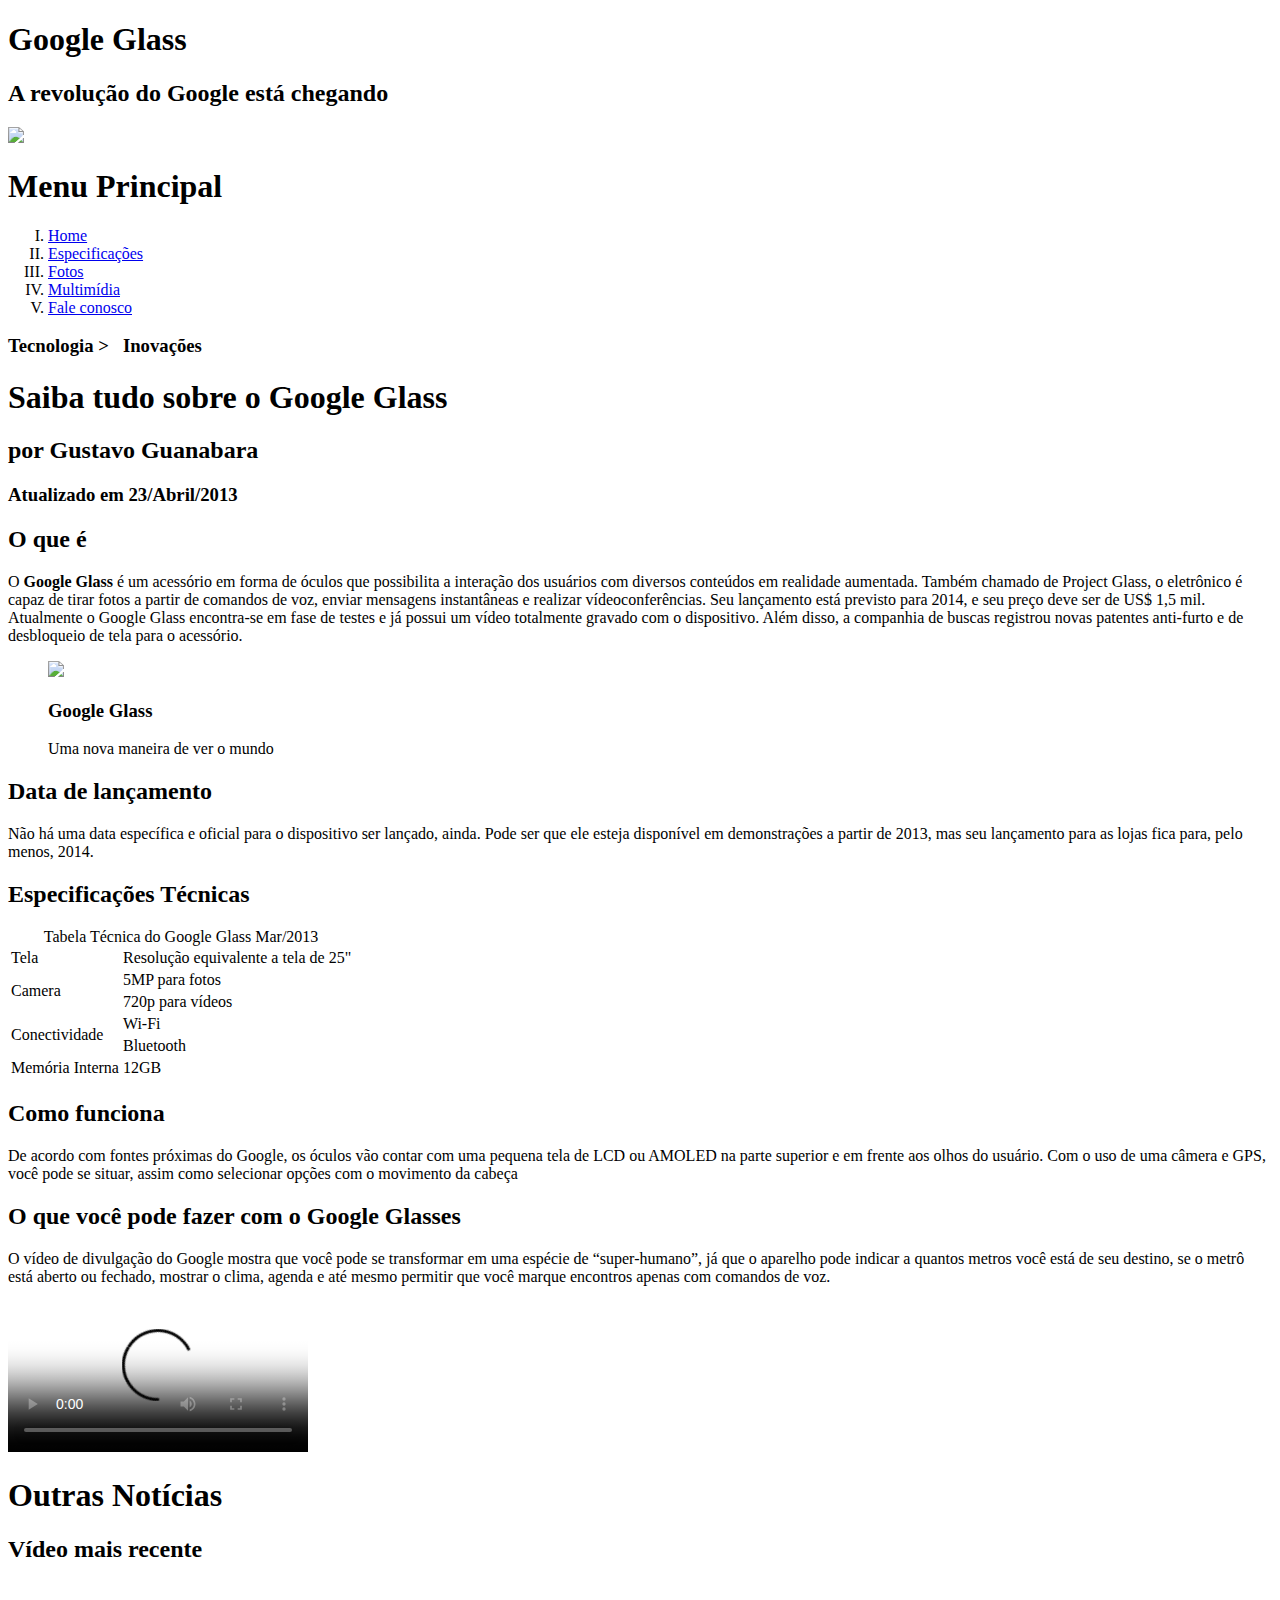
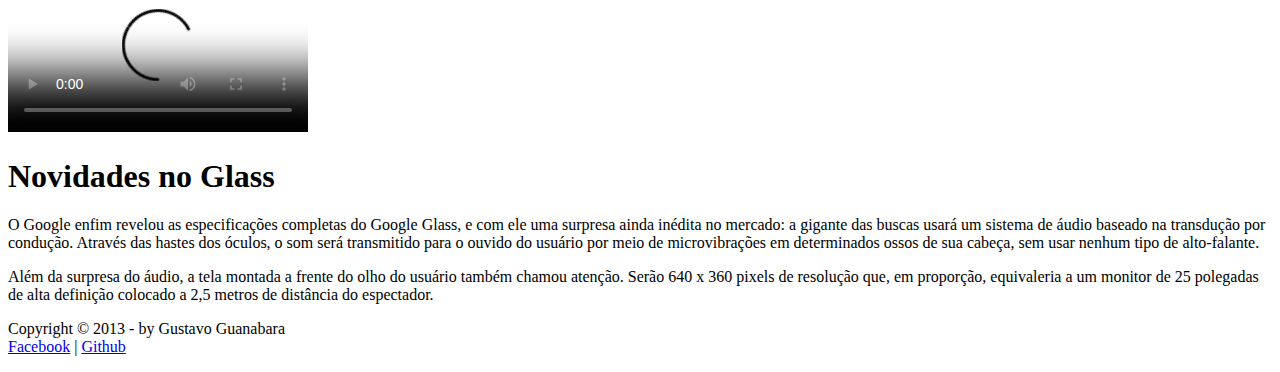
==== index.html @ 831f010e "First commit" ====
<!DOCTYPE html>
<html lang="pt-br">
<head>
	<meta charset="utf-8">
	<title>Tudo sobre o Google Glass</title>
	<link rel="stylesheet" href="_css/estilo.css">
</head>
<script src="_javascript/funcoes.js"></script>
<body>
<div id="interface">
	<header id="cabecalho">
	<hgroup>
    <h1>Google Glass</h1>
    <h2>A revolução do Google está chegando</h2>
    </hgroup>
<img id="icone" src="_imagens/glass-oculos-preto-peq.png">
<nav id="menu">
<h1>Menu Principal</h1>
	<ol type="I">
		<li onmouseover="mudafoto('_imagens/home.png')" onmouseout="mudafoto('_imagens/glass-oculos-preto-peq.png')"><a href="index.html">Home</a></li>
		<li onmouseover="mudafoto('_imagens/especificacoes.png')" onmouseout="mudafoto('_imagens/glass-oculos-preto-peq.png')"><a href="specs.html">Especificações</a></li>
		<li  onmouseover="mudafoto('_imagens/fotos.png')" onmouseout="mudafoto('_imagens/glass-oculos-preto-peq.png')"><a href="fotos.html">Fotos</a></li>
		<li  onmouseover="mudafoto('_imagens/multimidia.png')" onmouseout="mudafoto('_imagens/glass-oculos-preto-peq.png')"><a href="multimidia.html">Multimídia</a></li>
		<li  onmouseover="mudafoto('_imagens/contato.png')" onmouseout="mudafoto('_imagens/glass-oculos-preto-peq.png')"><a href="fale-conosco.html">Fale conosco</a></li>
	</ol>
</nav>
    </header>
<section id="corpo">

<article id="noticia-principal">
	<header id="cabecalho-artigo">
<hgroup>
<h3>Tecnologia > &nbsp; Inovações</h3>
<h1>Saiba tudo sobre o Google Glass</h1>
<h2>por Gustavo Guanabara</h2>
<h3 class="direita">Atualizado em 23/Abril/2013</h3>
</hgroup>
	</header>
<h2>O que é</h2>
<p>O <span style= "font-weight:900">Google Glass</span> é um acessório em forma de óculos que possibilita a interação dos usuários com diversos conteúdos em realidade aumentada. Também chamado de Project Glass, o eletrônico é capaz de tirar fotos a partir de comandos de voz, enviar mensagens instantâneas e realizar vídeo&shy;con&shy;ferên&shy;cias. Seu lançamento está previsto para 2014, e seu preço deve ser de US$ 1,5 mil. Atualmente o Google Glass encontra-se em fase de testes e já possui um vídeo totalmente gravado com o dispositivo. Além disso, a companhia de buscas registrou novas patentes anti-furto e de desbloqueio de tela para o acessório.</p>
<figure class="foto-legenda">
	<img src="_imagens/glass-quadro-homem-mulher.jpg">
	<figcaption>
		<h3>Google Glass</h3>
		<p>Uma nova maneira de ver o mundo</p>
	</figcaption>
</figure>
<h2>Data de lançamento</h2>
<p>Não há uma data específica e oficial para o dispositivo ser lançado, ainda. Pode ser que ele esteja disponível em demonstrações a partir de 2013, mas seu lançamento para as lojas fica para, pelo menos, 2014.</p>

<h2>Especificações Técnicas</h2>
<table id="tabela-spec">
<caption>Tabela Técnica do Google Glass <span>Mar/2013</span></caption>

<tr><td class="ce">Tela</td><td class="cd">Resolução equivalente a tela de 25"</td></tr>
<tr><td rowspan="2" class="ce">Camera</td><td class="cd">5MP para fotos</td></tr>
<tr><td>720p para vídeos</td></tr>
<tr><td rowspan="2s" class="ce">Conectividade</td><td class="cd">Wi-Fi</td></tr>
<tr><td class="cd">Bluetooth</td></tr>
<tr><td class="ce">Memória Interna</td><td class="cd">12GB</td></tr>
</table>

<h2>Como funciona</h2>
<p>De acordo com fontes próximas do Google, os óculos vão contar com uma pequena tela de LCD ou AMOLED na parte superior e em frente aos olhos do usuário. Com o uso de uma câmera e GPS, você pode se situar, assim como selecionar opções com o movimento da cabeça</p>

<h2>O que você pode fazer com o Google Glasses</h2>
<p>O vídeo de divulgação do Google mostra que você pode se transformar em uma espécie de “super-<wbr/>humano”, já que o aparelho pode indicar a quantos metros você está de seu destino, se o metrô está aberto ou fechado, mostrar o clima, agenda e até mesmo permitir que você marque encontros apenas com comandos de voz.</p>

<video id="video01" controls="controls" poster="_imagens/video-mini01.jpg">
	<source src="_media/how-it-feels.mp4" type="video/mp4">
	Your browser does not support the video tag.
</video>
</article>
</section>
	<!-- Lado direito-->
<aside id="lateral">
<h1>Outras Notícias</h1>
<h2>Vídeo mais recente</h2>

<video id="video02" controls="controls" poster="_imagens/video-mini02.jpg">
	<source src="_media/one-day.mp4" type="video/mp4">
	Your browser does not support the video tag.
</video>
<h1>Novidades no Glass</h1>
<p>O Google enfim revelou as especificações completas do Google Glass, e com ele uma surpresa ainda inédita no mercado: a gigante das buscas usará um sistema de áudio baseado na transdução por condução. Através das hastes dos óculos, o som será transmitido para o ouvido do usuário por meio de microvibrações em determinados ossos de sua cabeça, sem usar nenhum tipo de alto-falante.</p>

<p>Além da surpresa do áudio, a tela montada a frente do olho do usuário também chamou atenção. Serão 640 x 360 pixels de resolução que, em proporção, equivaleria a um monitor de 25 polegadas de alta definição colocado a 2,5 metros de distância do espectador.</p>
</aside>
	<!-- Rodapé-->
<footer id="rodape">
<p>Copyright &copy; 2013 - by Gustavo Guanabara<br>
<a href="https://facebook.com/ghoste.hypx.5" target="blank">Facebook</a> | <a href="https://github.com/guastavoguanabara" target="blank">Github</a></p>
</footer>
</div>
</body>
</html>
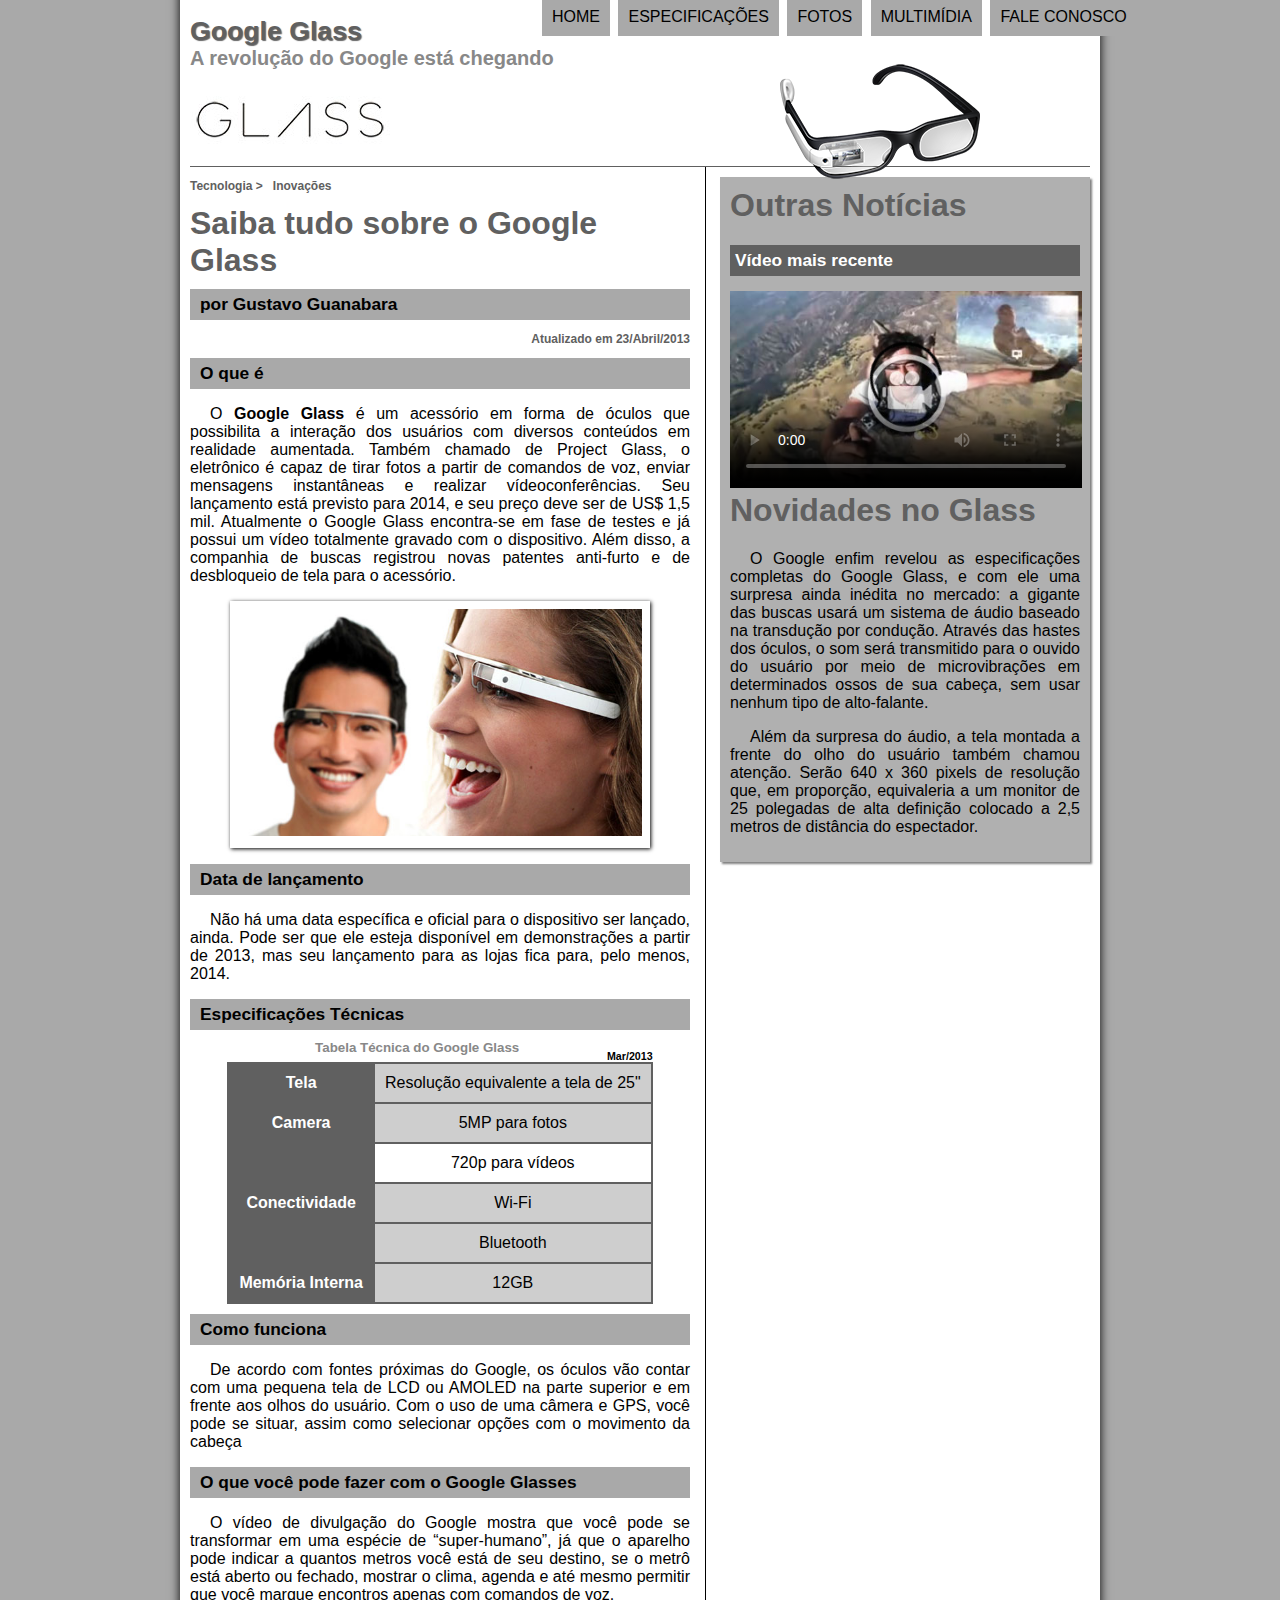
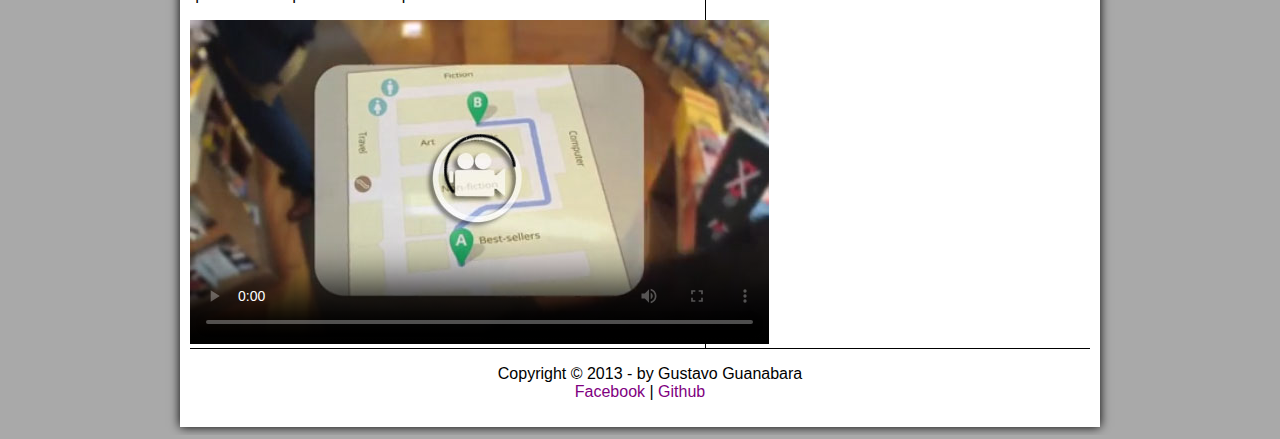
==== commit 62bc1fe2: "correção de erros" ====
--- a/index.html
+++ b/index.html
@@ -3,9 +3,9 @@
 <head>
 	<meta charset="utf-8">
 	<title>Tudo sobre o Google Glass</title>
-	<link rel="stylesheet" href="_css/estilo.css">
+	<link rel="stylesheet" href="css/estilo.css">
 </head>
-<script src="_javascript/funcoes.js"></script>
+<script src="javascript/funcoes.js"></script>
 <body>
 <div id="interface">
 	<header id="cabecalho">
@@ -13,15 +13,15 @@
     <h1>Google Glass</h1>
     <h2>A revolução do Google está chegando</h2>
     </hgroup>
-<img id="icone" src="_imagens/glass-oculos-preto-peq.png">
+<img id="icone" src="imagens/glass-oculos-preto-peq.png">
 <nav id="menu">
 <h1>Menu Principal</h1>
 	<ol type="I">
-		<li onmouseover="mudafoto('_imagens/home.png')" onmouseout="mudafoto('_imagens/glass-oculos-preto-peq.png')"><a href="index.html">Home</a></li>
-		<li onmouseover="mudafoto('_imagens/especificacoes.png')" onmouseout="mudafoto('_imagens/glass-oculos-preto-peq.png')"><a href="specs.html">Especificações</a></li>
-		<li  onmouseover="mudafoto('_imagens/fotos.png')" onmouseout="mudafoto('_imagens/glass-oculos-preto-peq.png')"><a href="fotos.html">Fotos</a></li>
-		<li  onmouseover="mudafoto('_imagens/multimidia.png')" onmouseout="mudafoto('_imagens/glass-oculos-preto-peq.png')"><a href="multimidia.html">Multimídia</a></li>
-		<li  onmouseover="mudafoto('_imagens/contato.png')" onmouseout="mudafoto('_imagens/glass-oculos-preto-peq.png')"><a href="fale-conosco.html">Fale conosco</a></li>
+		<li onmouseover="mudafoto('imagens/home.png')" onmouseout="mudafoto('imagens/glass-oculos-preto-peq.png')"><a href="index.html">Home</a></li>
+		<li onmouseover="mudafoto('imagens/especificacoes.png')" onmouseout="mudafoto('imagens/glass-oculos-preto-peq.png')"><a href="specs.html">Especificações</a></li>
+		<li  onmouseover="mudafoto('imagens/fotos.png')" onmouseout="mudafoto('imagens/glass-oculos-preto-peq.png')"><a href="fotos.html">Fotos</a></li>
+		<li  onmouseover="mudafoto('imagens/multimidia.png')" onmouseout="mudafoto('imagens/glass-oculos-preto-peq.png')"><a href="multimidia.html">Multimídia</a></li>
+		<li  onmouseover="mudafoto('imagens/contato.png')" onmouseout="mudafoto('imagens/glass-oculos-preto-peq.png')"><a href="fale-conosco.html">Fale conosco</a></li>
 	</ol>
 </nav>
     </header>
@@ -39,7 +39,7 @@
 <h2>O que é</h2>
 <p>O <span style= "font-weight:900">Google Glass</span> é um acessório em forma de óculos que possibilita a interação dos usuários com diversos conteúdos em realidade aumentada. Também chamado de Project Glass, o eletrônico é capaz de tirar fotos a partir de comandos de voz, enviar mensagens instantâneas e realizar vídeo&shy;con&shy;ferên&shy;cias. Seu lançamento está previsto para 2014, e seu preço deve ser de US$ 1,5 mil. Atualmente o Google Glass encontra-se em fase de testes e já possui um vídeo totalmente gravado com o dispositivo. Além disso, a companhia de buscas registrou novas patentes anti-furto e de desbloqueio de tela para o acessório.</p>
 <figure class="foto-legenda">
-	<img src="_imagens/glass-quadro-homem-mulher.jpg">
+	<img src="imagens/glass-quadro-homem-mulher.jpg">
 	<figcaption>
 		<h3>Google Glass</h3>
 		<p>Uma nova maneira de ver o mundo</p>
@@ -66,8 +66,8 @@
 <h2>O que você pode fazer com o Google Glasses</h2>
 <p>O vídeo de divulgação do Google mostra que você pode se transformar em uma espécie de “super-<wbr/>humano”, já que o aparelho pode indicar a quantos metros você está de seu destino, se o metrô está aberto ou fechado, mostrar o clima, agenda e até mesmo permitir que você marque encontros apenas com comandos de voz.</p>
 
-<video id="video01" controls="controls" poster="_imagens/video-mini01.jpg">
-	<source src="_media/how-it-feels.mp4" type="video/mp4">
+<video id="video01" controls="controls" poster="imagens/video-mini01.jpg">
+	<source src="media/how-it-feels.mp4" type="video/mp4">
 	Your browser does not support the video tag.
 </video>
 </article>
@@ -77,8 +77,8 @@
 <h1>Outras Notícias</h1>
 <h2>Vídeo mais recente</h2>
 
-<video id="video02" controls="controls" poster="_imagens/video-mini02.jpg">
-	<source src="_media/one-day.mp4" type="video/mp4">
+<video id="video02" controls="controls" poster="imagens/video-mini02.jpg">
+	<source src="media/one-day.mp4" type="video/mp4">
 	Your browser does not support the video tag.
 </video>
 <h1>Novidades no Glass</h1>
--- a/css/estilo.css
+++ b/css/estilo.css
@@ -0,0 +1,269 @@
+@charset "utf-8";
+@font-face{
+	font-family: 'fonte-logo';
+	src: url("../fonts/OleoScriptSwashCaps-bold.ttf");
+}
+
+@font-face{
+	font-family: 'fonte1';
+	src: url('../fonts/courgette-regular.ttf');
+}
+
+body {
+	background-color: darkgray;
+	color:rgba(0,0,0,1);
+	font-family: 'fonte1' , sans-serif;
+}
+
+div#interface {
+	width: 900px;
+	background-color: white;
+	margin: -20px auto 0px auto;
+	box-shadow: 0px 0px 10px black;
+	padding: 10px;
+}
+ 
+p {
+	text-align: justify;
+	text-indent: 20px;
+}
+
+    /* Video */
+
+video#video02 {
+	height: 197px;
+}
+
+	/* Cabeçalho*/
+
+header#cabecalho img#icone {
+	position: absolute;
+	left: 780px;
+	top: 60px;
+}
+
+header#cabecalho {
+	border-bottom: 1px #606060 solid;
+	height: 150px;
+	background: url("../imagens/glass-logo-peq.jpg") no-repeat 0px 80px;
+}
+
+header#cabecalho h1 {
+	font-family: 'fonte-logo', sans-serif;
+	font-size: 20pt;
+	color: #606060;
+	text-shadow: 1px 1px 1px rgba(0,0,0,.6);
+	padding: 0px;
+	margin-bottom: 0px;
+}
+
+header#cabecalho h2 {
+	font-family: 'fonte1',sans-serif;
+	color: #888888;
+	font-size: 15pt;
+	padding: 0px;
+	margin-top: 0px;
+}
+
+header#cabecalho-artigo h1 {
+	font-family: 'fonte-logo' , sans-serif
+	font-size: 20pt;
+	color: #606060;
+	margin: 0px;
+}
+
+.direita {
+	text-align: right;
+}
+
+header#cabecalho-artigo h2 {
+	font-size: 13pt;
+	color: #cecece;
+	background-color: white;
+	margin: 0px;
+}
+
+header#cabecalho-artigo h3 {
+	font-size: 12px;
+	color: #606060;
+}
+
+/* Formatação de imagens com legenda */
+
+figure.foto-legenda {
+	position: relative;
+	border: 8px solid white;
+	box-shadow: 1px 1px 4px black;
+}
+
+figure.foto-legenda img {
+	width: 100%;
+	height: 100%;
+}
+
+figure.foto-legenda figcaption {
+	opacity: 0%;
+	position: absolute;
+	top: 0px;
+	background-color: rgba(0,0,0,.4);
+	color: white;
+	width: 100%;
+	height: 100%;
+	padding: 10px;
+	padding-top: 10px;
+
+	box-sizing: border-box;
+	transition: opacity 1s;
+}
+
+figure.foto-legenda:hover figcaption{
+	opacity: 100%;
+}
+
+/* Formatação do menu*/
+
+nav#menu {
+	display: block;
+}
+
+nav#menu ol {
+	list-style: none;
+	text-transform: uppercase;
+	position: absolute;
+	top: -20px;
+	left: 500px;
+}
+
+nav#menu li {
+	display: inline-block;
+	color: black;
+	background-color: darkgray;
+	padding: 10px;
+	margin: 2px;
+}
+
+nav#menu li:hover {
+	background-color: #606060;
+	color: white;
+	transition: 1s;
+}
+
+nav#menu h1 {
+	display: none;
+}
+
+nav#menu a {
+	color: black;
+	text-decoration: none;
+}
+
+nav#menu a:hover {
+	color: lightgray;
+	text-decoration: underline;
+	transition: 1s;
+}
+
+	/* Sessão ID=corpo*/
+section#corpo {
+	display: block;
+	width: 500px;
+ 	float: left;
+ 	border-right: 1px solid black;
+ 	padding-right: 15px;
+}
+
+article#noticia-principal h2 {
+	font-size: 13pt;
+	color: black;
+	background-color: darkgray;
+	padding: 5px 0px 5px 10px;
+	margin: 10px 0px 10px 0px;
+}
+
+	/* Tabela*/
+table#tabela-spec {
+	border: 1px solid #606060;
+	border-spacing: 0px;
+	margin-left: auto;
+	margin-right: auto;
+}
+
+table#tabela-spec td {
+	border: 1px solid #606060;
+	padding: 10px;
+	text-align: center;
+	vertical-align: middle;
+}
+
+table#tabela-spec td.ce{
+	color: white;
+	background-color: #606060;
+	vertical-align: top;
+	font-weight: bold;
+}
+
+table#tabela-spec td.cd {
+	background-color: #cecece;
+}
+
+table#tabela-spec caption {
+	color: #888888;
+	font-size: 10pt;
+	font-weight: bold;
+}
+
+table#tabela-spec caption span {
+	display: block;
+	float: right;
+	color: black;
+	font-size: 8pt;
+	margin-top: 10px;
+}
+
+	/* Lateral Direita*/
+aside#lateral {
+	display: block;
+	width: 350px;
+	float: right;
+	background-color: #b0b0b0;
+	padding: 10px;
+	margin-top: 10px;
+	box-shadow: 2px 2px 2px rgba(0,0,0,.5)
+}
+
+aside#lateral h1 {
+	font-family: 'font-logo'
+	font-size:20pt;
+	color: #606060;
+	margin-top: 0px;
+}
+
+aside#lateral h2 {
+	background-color: #606060;
+	font-size: 13pt;
+	color: white;
+	padding: 5px
+}
+
+	/* Rodapé */
+footer#rodape {
+	clear: both;
+	border-top: 1px solid black;
+}
+
+footer#rodape p {
+	text-align: center;
+	color: black;
+}
+
+footer#rodape a {
+	color: purple;
+	text-decoration: none;
+}
+
+footer#rodape a:hover {
+	text-decoration: underline;
+	background-color: darkgray;
+	color: black;
+	transition: 1s;
+}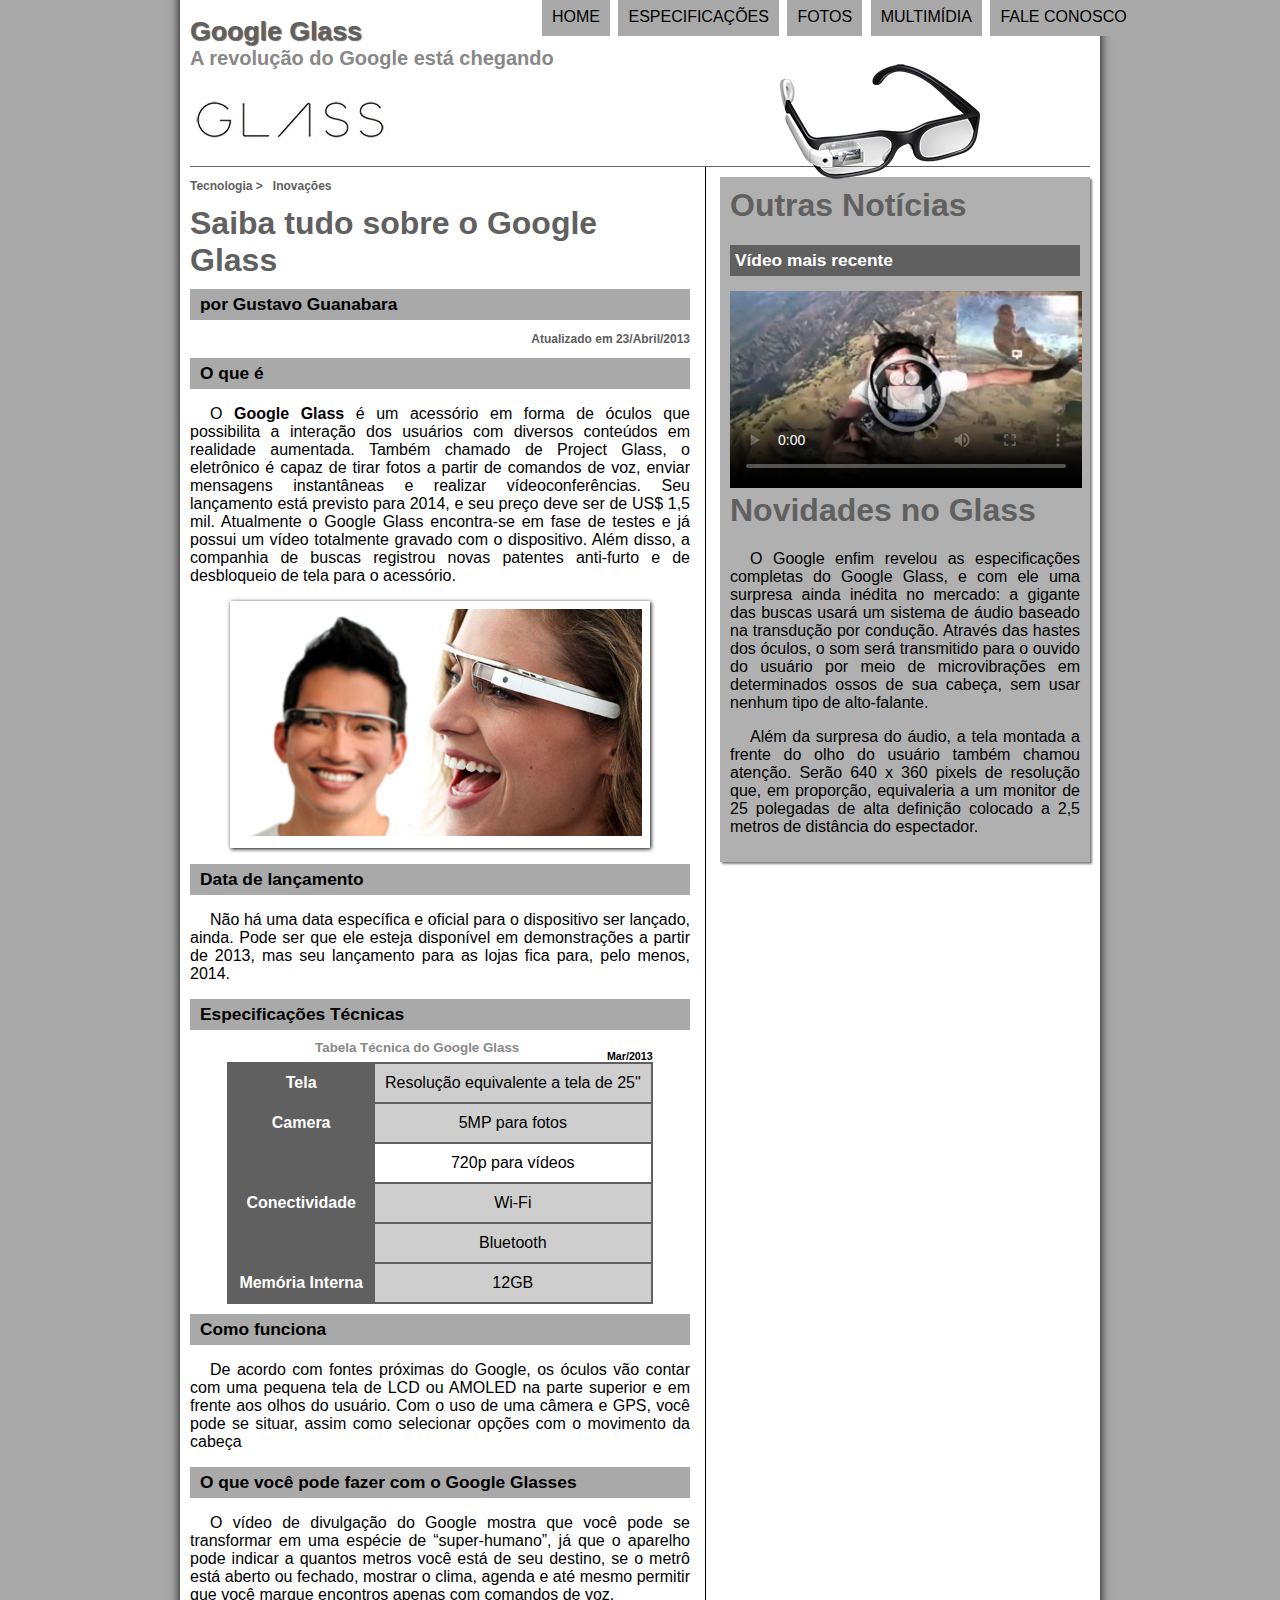
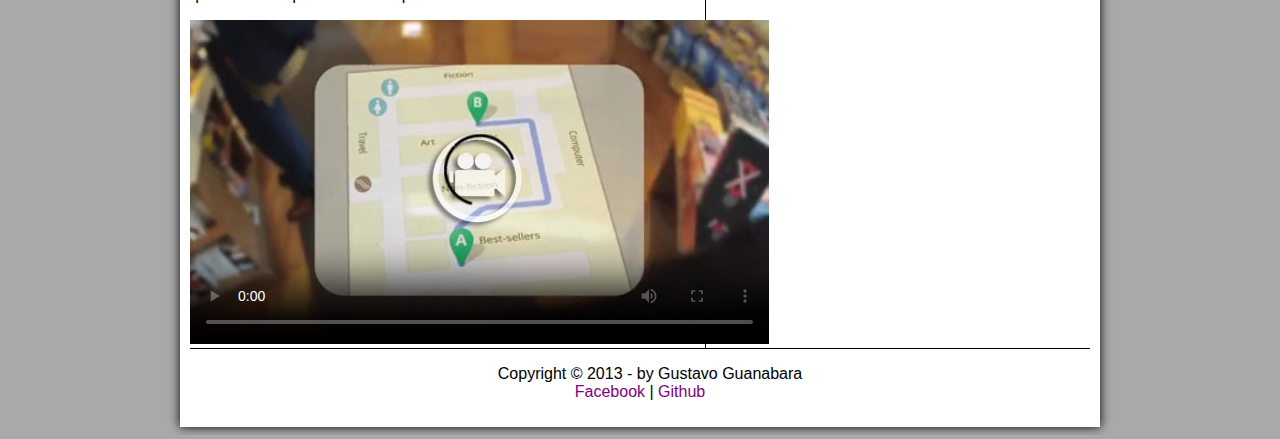
==== commit 0182e16a: "correção de erros 2" ====
--- a/index.html
+++ b/index.html
@@ -89,7 +89,7 @@
 	<!-- Rodapé-->
 <footer id="rodape">
 <p>Copyright &copy; 2013 - by Gustavo Guanabara<br>
-<a href="https://facebook.com/ghoste.hypx.5" target="blank">Facebook</a> | <a href="https://github.com/guastavoguanabara" target="blank">Github</a></p>
+<a href="https://facebook.com/ghoste.hypx.5" target="blank">Facebook</a> | <a href="https://github.com/gustavoguanabara" target="blank">Github</a></p>
 </footer>
 </div>
 </body>
